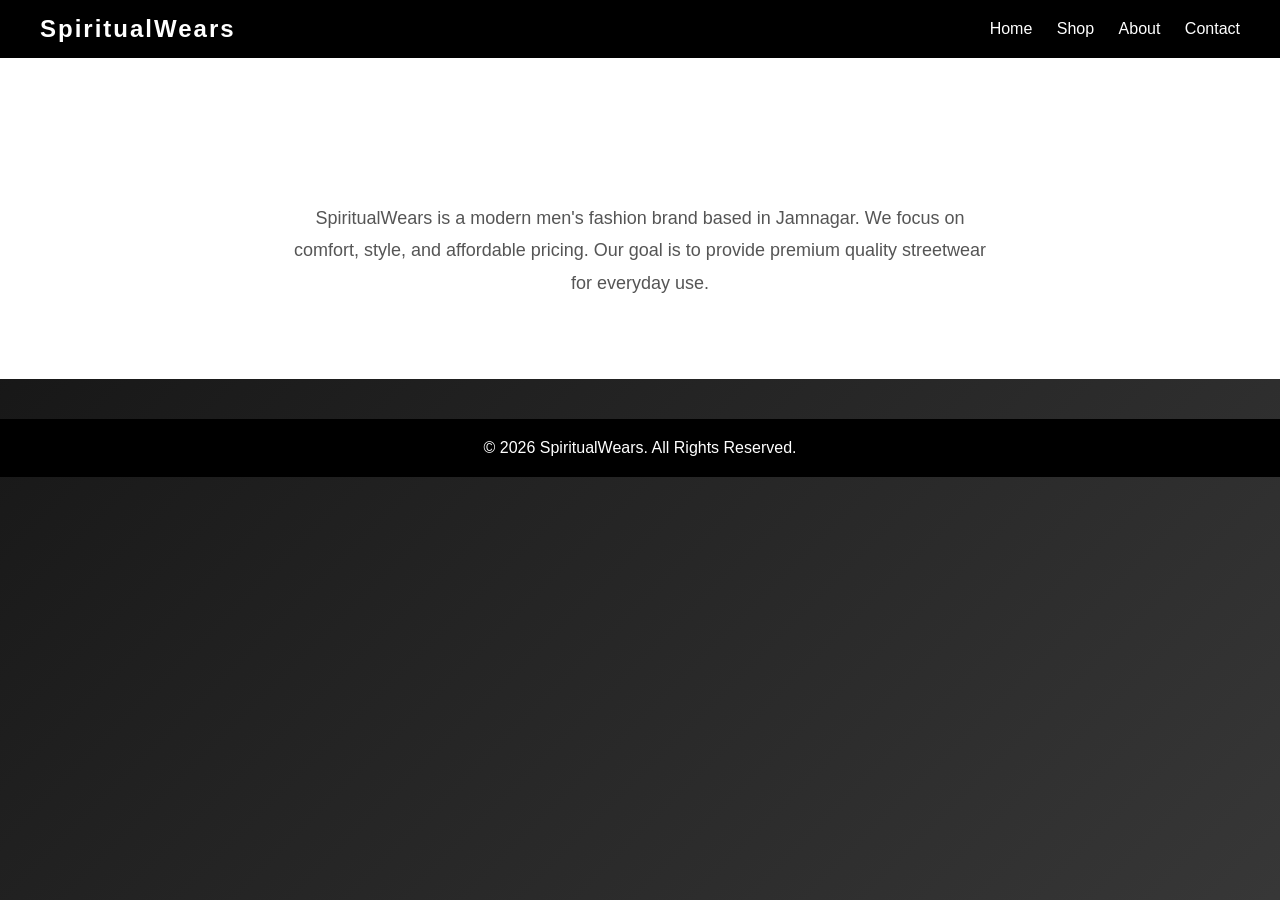
==== about.html @ 8d53dca0 "Add files via upload" ====
<!DOCTYPE html>
<html>
<head>
    <title>SpiritualWears - About</title>
    <link rel="stylesheet" href="SpiritualWears.css">
</head>
<body>

<header>
    <h1>SpiritualWears</h1>
    <nav>
        <a href="SpiritualWears.html">Home</a>
        <a href="shop.html">Shop</a>
        <a href="about.html">About</a>
        <a href="contact.html">Contact</a>
    </nav>
</header>

<section class="about">
    <h2>About Us</h2>
    <p>
        SpiritualWears is a modern men's fashion brand based in Jamnagar.
        We focus on comfort, style, and affordable pricing.
        Our goal is to provide premium quality streetwear for everyday use.
    </p>
</section>

<footer>
    <p>© 2026 SpiritualWears. All Rights Reserved.</p>
</footer>

</body>
</html>
---- SpiritualWears.css ----
/* Reset */
* {
    margin: 0;
    padding: 0;
    box-sizing: border-box;
    font-family: Arial, sans-serif;
}

/* Body */
body {
    margin: 0;
    font-family: Arial, sans-serif;
    background: linear-gradient(-45deg, #000000, #1f1f1f, #3a3a3a, #111111);
    background-size: 400% 400%;
    animation: gradientMove 8s ease infinite;
    color: white;
}

@keyframes gradientMove {
    0% { background-position: 0% 50%; }
    50% { background-position: 100% 50%; }
    100% { background-position: 0% 50%; }
}

/* Header */
header {
    background-color: #000;
    color: #fff;
    padding: 15px 40px;
    display: flex;
    justify-content: space-between;
    align-items: center;
}

header h1 {
    font-size: 24px;
    letter-spacing: 2px;
}

nav a {
    color: #fff;
    text-decoration: none;
    margin-left: 20px;
    font-size: 16px;
}

nav a:hover {
    color: #f4b400;
}

/* Hero Section */
.hero {
    height: 80vh;
    background: linear-gradient(to right, #000, #333);
    color: white;
    display: flex;
    flex-direction: column;
    justify-content: center;
    align-items: center;
    text-align: center;
}

.hero h2 {
    font-size: 48px;
    margin-bottom: 10px;
}

.hero p {
    font-size: 20px;
    margin-bottom: 20px;
}

.hero button {
    padding: 12px 25px;
    border: none;
    background-color: #f4b400;
    color: #000;
    font-size: 16px;
    cursor: pointer;
    border-radius: 5px;
}

.hero button:hover {
    background-color: #fff;
}

/* Products Section */
.products {
    padding: 50px 40px;
    text-align: center;
}

.products h2 {
    margin-bottom: 30px;
    font-size: 32px;
}

.product {
    background-color: rgb(0, 0, 0);
    padding: 20px;
    margin: 15px;
    display: inline-block;
    width: 250px;
    border-radius: 10px;
    box-shadow: 0 5px 15px rgba(0,0,0,0.1);
    transition: 0.3s;
}

.product:hover {
    transform: translateY(-10px);
}

.product img {
    width: 100%;
    border-radius: 10px;
}

.product h3 {
    margin: 10px 0;
}

.product p {
    font-weight: bold;
    margin-bottom: 10px;
}

.product button {
    padding: 8px 15px;
    border: none;
    background-color: #000;
    color: #fff;
    cursor: pointer;
    border-radius: 5px;
}

.product button:hover {
    background-color: #f4b400;
    color: #000;
}

/* Footer */
footer {
    background-color: #000;
    color: white;
    text-align: center;
    padding: 20px;
    margin-top: 40px;
}

/* Mobile Responsive */
@media (max-width: 768px) {
    header {
        flex-direction: column;
    }

    nav {
        margin-top: 10px;
    }

    .hero h2 {
        font-size: 32px;
    }

    .product {
        width: 90%;
    }
}

/* Size Dropdown */
.product select {
    width: 100%;
    padding: 8px;
    margin-bottom: 10px;
    border-radius: 6px;
}

/* Cart Section */
.cart {
    padding: 60px 40px;
    background-color: #fff;
}

.cart h2 {
    text-align: center;
    margin-bottom: 20px;
}

.cart ul {
    list-style: none;
    max-width: 400px;
    margin: auto;
}

.cart li {
    background: #f4f4f4;
    padding: 10px;
    margin: 8px 0;
    border-radius: 6px;
}

.product input {
    width: 100%;
    padding: 8px;
    margin-bottom: 10px;
    border-radius: 6px;
}

.cart {
    padding: 60px 40px;
    background: #fff;
}

.cart button {
    background: black;
    color: white;
    border: none;
    padding: 10px 18px;
    border-radius: 6px;
    cursor: pointer;
}

.cart button:hover {
    background: #f4b400;
    color: black;
}

*/shop

.product input {
    width: 100%;
    padding: 8px;
    margin-bottom: 10px;
    border-radius: 6px;
}

.cart {
    padding: 60px 40px;
    background: #fff;
}

.cart button {
    background: black;
    color: white;
    border: none;
    padding: 10px 18px;
    border-radius: 6px;
    cursor: pointer;
}

.cart button:hover {
    background: #f4b400;
    color: black;
}

/* Contact Section */
.contact {
    padding: 80px 40px;
    text-align: center;
    background-color: #f8f8f8;
}

.contact h2 {
    font-size: 34px;
    margin-bottom: 30px;
}

.contact p {
    font-size: 18px;
    margin: 10px 0;
}

/* Contact Form (Optional - If You Add Form) */
.contact form {
    max-width: 500px;
    margin: 30px auto;
}

.contact input,
.contact textarea {
    width: 100%;
    padding: 10px;
    margin: 10px 0;
    border: 1px solid #ccc;
    border-radius: 6px;
}

.contact button {
    background: black;
    color: white;
    border: none;
    padding: 10px 18px;
    border-radius: 6px;
    cursor: pointer;
}

.contact button:hover {
    background: #f4b400;
    color: black;
}

/* About Section */
.about {
    padding: 80px 40px;
    text-align: center;
    background-color: white;
}

.about h2 {
    font-size: 34px;
    margin-bottom: 25px;
}

.about p {
    max-width: 700px;
    margin: auto;
    line-height: 1.8;
    font-size: 18px;
    color: #555;
}
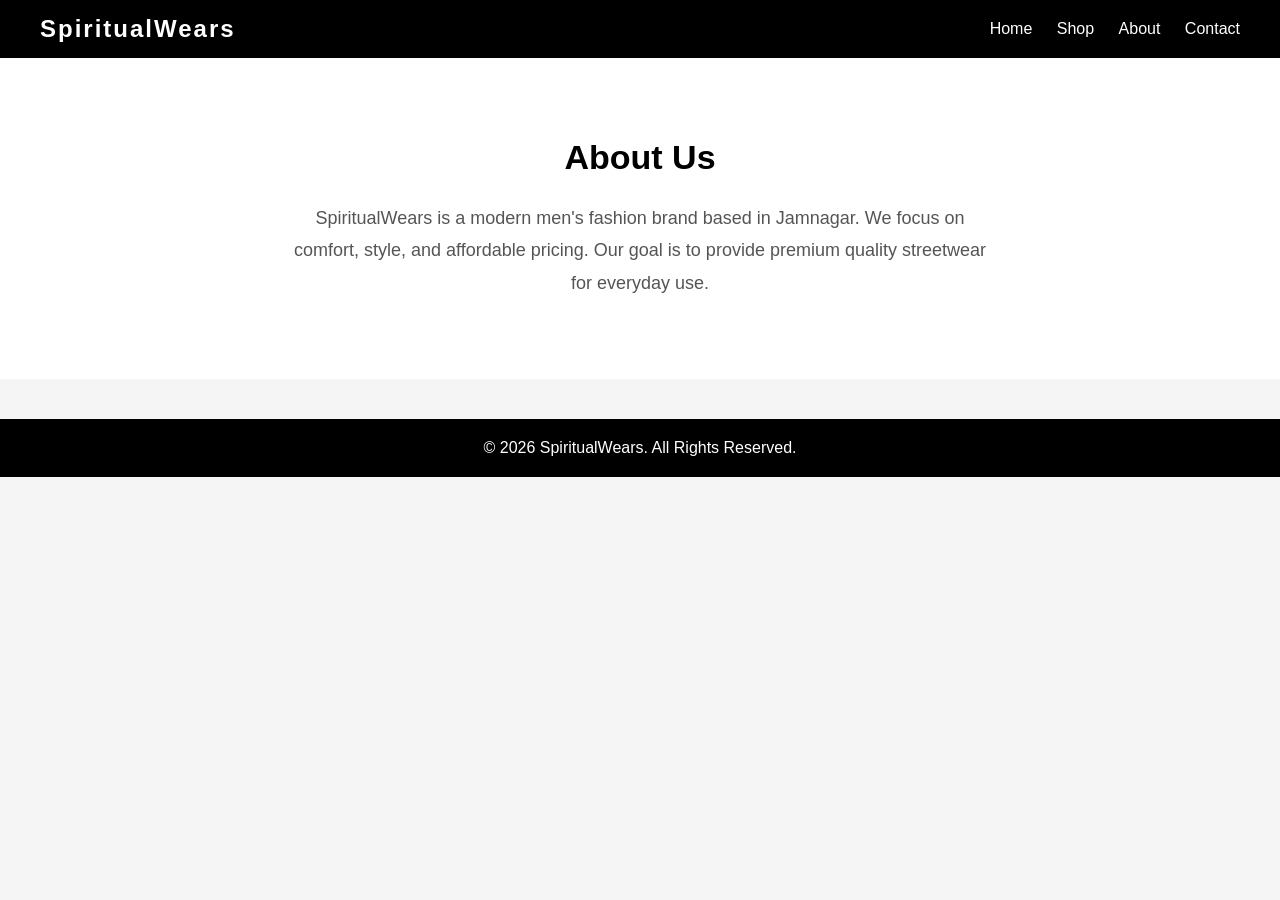
==== commit 7a7c78ad: "Update about.html" ====
--- a/about.html
+++ b/about.html
@@ -9,7 +9,7 @@
 <header>
     <h1>SpiritualWears</h1>
     <nav>
-        <a href="SpiritualWears.html">Home</a>
+        <a href="index.html">Home</a>
         <a href="shop.html">Shop</a>
         <a href="about.html">About</a>
         <a href="contact.html">Contact</a>
@@ -30,4 +30,5 @@
 </footer>
 
 </body>
-</html>+
+</html>
--- a/SpiritualWears.css
+++ b/SpiritualWears.css
@@ -8,18 +8,7 @@
 
 /* Body */
 body {
-    margin: 0;
-    font-family: Arial, sans-serif;
-    background: linear-gradient(-45deg, #000000, #1f1f1f, #3a3a3a, #111111);
-    background-size: 400% 400%;
-    animation: gradientMove 8s ease infinite;
-    color: white;
-}
-
-@keyframes gradientMove {
-    0% { background-position: 0% 50%; }
-    50% { background-position: 100% 50%; }
-    100% { background-position: 0% 50%; }
+    background-color: #f5f5f5;
 }
 
 /* Header */
@@ -96,7 +85,7 @@
 }
 
 .product {
-    background-color: rgb(0, 0, 0);
+    background-color: white;
     padding: 20px;
     margin: 15px;
     display: inline-block;
